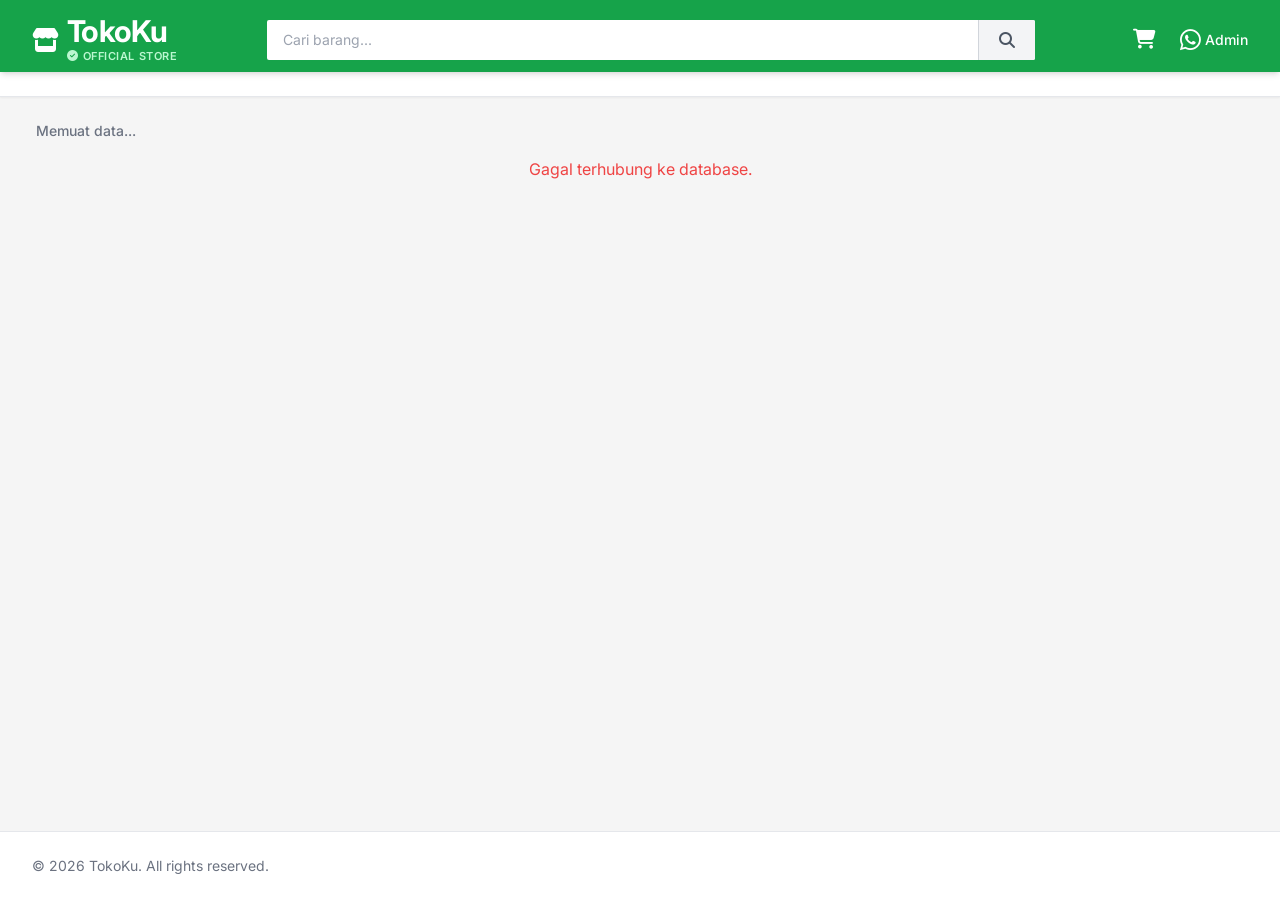
==== index.html @ a1919542 "Adjust sticky navigation bar styles Updated the sticky navigation bar position and padding." ====
<!DOCTYPE html>
<html lang="id">
<head>
    <meta charset="UTF-8">
    <meta name="viewport" content="width=device-width, initial-scale=1.0">
    <title id="pageTitleDisplay">Katalog Toko</title>
    
    <!-- Library Eksternal / CDN -->
    <link rel="stylesheet" href="css/tailwind.min.css">
    <script src="https://cdn.jsdelivr.net/npm/@supabase/supabase-js@2"></script>
    <link rel="stylesheet" href="https://cdnjs.cloudflare.com/ajax/libs/font-awesome/6.4.0/css/all.min.css">
    <link href="https://fonts.googleapis.com/css2?family=Inter:wght@300;400;500;600;700&display=swap" rel="stylesheet">
    
    <!-- Panggil CSS Global Kita -->
    <link rel="stylesheet" href="css/global.css">
</head>
<body class="flex flex-col min-h-screen">

    <header class="bg-green-600 shadow-md sticky top-0 z-50">
        <div class="max-w-7xl mx-auto px-4 sm:px-6 lg:px-8 pt-4 pb-2">
            <div class="flex justify-between items-center h-12">
                <div class="flex-shrink-0 flex items-center gap-2 text-white">
                    <i id="headerIcon" class="fa-solid fa-store text-2xl"></i>
                    <img id="headerLogoImg" src="" class="h-12 w-12 rounded object-cover hidden -mt-1">
                    
                    <!-- Wrapper untuk Nama Toko & Official Store -->
                    <div class="hidden sm:flex flex-col justify-center">
                        <span id="storeNameDisplay" class="font-bold text-3xl tracking-tight leading-none">TokoKu</span>
                        <span class="text-[11px] font-semibold text-green-200 tracking-wider uppercase mt-0.5">
                            <i class="fa-solid fa-circle-check mr-1"></i>Official Store
                        </span>
                    </div>
                </div>
                
                <div class="flex-1 max-w-3xl mx-4 sm:mx-8 relative flex flex-col justify-center">
                    <div class="flex w-full">
                        <input type="text" id="searchInput" class="block w-full pl-4 pr-12 py-2.5 border-none rounded-sm bg-white focus:ring-2 focus:ring-green-300 text-sm text-gray-900" placeholder="Cari barang...">
                        <button class="bg-gray-100 hover:bg-gray-200 px-5 rounded-r-sm absolute right-0 top-0 bottom-0 border-l border-gray-300">
                            <i class="fa-solid fa-magnifying-glass text-gray-600"></i>
                        </button>
                    </div>
                </div>

                <div class="flex items-center gap-4 text-white relative">
                    <!-- Tombol Keranjang -->
                    <button onclick="toggleCart()" class="relative p-2 hover:bg-green-700 rounded-full transition-colors">
                        <i class="fa-solid fa-cart-shopping text-xl"></i>
                        <span id="cartBadge" class="absolute top-0 right-0 -mt-1 -mr-1 bg-red-500 text-white text-[10px] font-bold h-5 w-5 rounded-full flex items-center justify-center hidden">0</span>
                    </button>
                    <!-- Tautan Hubungi Admin -->
                    <a id="headerWaLink" href="#" target="_blank" class="text-sm font-medium hover:text-gray-200 flex items-center gap-1 hidden sm:flex">
                        <i class="fa-brands fa-whatsapp text-2xl"></i> <span>Admin</span>
                    </a>
                </div>
            </div>
        </div>
    </header>

    <!-- Modal Pilih Varian -->
    <div id="variantModal" class="fixed inset-0 z-[60] hidden flex items-center justify-center">
        <div class="absolute inset-0 bg-black bg-opacity-50" onclick="closeVariantModal()"></div>
        <div class="bg-white p-6 rounded-xl shadow-xl z-10 w-full max-w-sm mx-4 transform transition-all scale-95 opacity-0" id="variantPanel">
            <div class="flex justify-between items-center mb-4 border-b pb-2">
                <h3 class="text-lg font-bold text-gray-800">Pilih Varian</h3>
                <button onclick="closeVariantModal()" class="text-gray-500 hover:text-red-500"><i class="fa-solid fa-xmark text-xl"></i></button>
            </div>
            <div class="flex items-center gap-3 mb-4">
                <img id="varModalImg" src="" class="w-12 h-12 rounded object-cover border">
                <div>
                    <h4 id="varModalName" class="text-sm font-semibold text-gray-800 line-clamp-1"></h4>
                    <p id="varModalPrice" class="text-sm text-green-600 font-bold"></p>
                </div>
            </div>
            <p class="text-sm text-gray-600 mb-2 font-medium">Varian Tersedia:</p>
            <div id="variantButtonsContainer" class="flex flex-wrap gap-2 mb-6">
                <!-- Tombol varian akan di-generate oleh JS di sini -->
            </div>
        </div>
    </div>

    <!-- Modal Keranjang Belanja -->
    <div id="cartModal" class="fixed inset-0 z-50 hidden">
        <div class="absolute inset-0 bg-black bg-opacity-50" onclick="toggleCart()"></div>
        <div class="absolute inset-y-0 right-0 max-w-md w-full bg-white shadow-xl flex flex-col transform transition-transform duration-300 translate-x-full" id="cartPanel">
            <div class="p-4 border-b flex justify-between items-center bg-green-50">
                <h2 class="text-lg font-bold text-gray-800"><i class="fa-solid fa-cart-shopping mr-2 text-green-600"></i>Keranjang Anda</h2>
                <button onclick="toggleCart()" class="text-gray-500 hover:text-red-500 text-xl"><i class="fa-solid fa-xmark"></i></button>
            </div>
            
            <!-- Daftar Barang di Keranjang -->
            <div id="cartItemsContainer" class="flex-1 overflow-y-auto p-4 space-y-4">
                <div class="text-center text-gray-500 py-10">Keranjang masih kosong.</div>
            </div>

            <!-- Total & Checkout -->
            <div class="p-4 border-t bg-gray-50">
                <div class="flex justify-between items-center mb-4">
                    <span class="text-gray-600 font-medium">Total Pembayaran:</span>
                    <span id="cartTotalDisplay" class="text-xl font-bold text-green-600">Rp 0</span>
                </div>
                <button onclick="checkoutWhatsApp()" id="btnCheckout" class="w-full bg-wa hover:bg-wa-dark text-white font-bold py-3 px-4 rounded-lg flex justify-center items-center gap-2 shadow-md" disabled>
                    <i class="fa-brands fa-whatsapp text-xl"></i> Checkout via WhatsApp
                </button>
            </div>
        </div>
    </div>

    <!-- Banner Promosi -->
    <div id="bannerSection" class="bg-green-600 text-white border-t border-green-500 hidden">
        <div class="max-w-7xl mx-auto px-4 sm:px-6 lg:px-8 py-8 md:py-10 flex flex-col md:flex-row items-center justify-between">
            <div class="mb-6 md:mb-0 text-center md:text-left">
                <h1 id="bannerTitleDisplay" class="text-3xl md:text-4xl font-extrabold tracking-tight mb-2">Koleksi Terbaru!</h1>
                <p id="bannerSubtitleDisplay" class="text-green-100 text-lg">Pesan mudah via WhatsApp.</p>
            </div>
            <i class="fa-solid fa-shopping-bag text-6xl text-green-400 opacity-50 hidden md:block"></i>
        </div>
    </div>

    <!-- Navigasi Kategori -->
    <div class="bg-white shadow-sm border-b border-gray-200 sticky top-[64px] z-40">
        <div class="max-w-7xl mx-auto px-4 sm:px-6 lg:px-8 py-2 md:py-3">
            <div class="flex gap-2 overflow-x-auto hide-scrollbar" id="categoryContainer">
            </div>
        </div>
    </div>
    
    <!-- Peringatan Toko Tutup -->
    <div id="tokoTutupWarning" class="bg-red-500 text-white text-center py-2 text-sm font-bold hidden">
        <i class="fa-solid fa-circle-exclamation mr-1"></i> Mohon maaf, toko saat ini sedang tutup dan tidak menerima pesanan.
    </div>

    <main class="flex-1 max-w-7xl mx-auto px-4 sm:px-6 lg:px-8 py-6 w-full">
        <div id="searchIndicatorContainer" class="hidden flex items-center gap-2 mb-4 text-gray-700 bg-white p-3 rounded-md shadow-sm border">
            <i class="fa-regular fa-lightbulb text-gray-500 text-lg"></i>
            <span class="text-base">Hasil pencarian untuk '<span id="searchKeywordText" class="font-medium text-green-600"></span>'</span>
        </div>
        
        <div class="flex justify-between items-end mb-4 px-1">
            <span class="text-sm text-gray-500 font-medium" id="productCount">Memuat data...</span>
        </div>

        <div id="productGrid" class="grid grid-cols-2 sm:grid-cols-3 md:grid-cols-4 lg:grid-cols-5 gap-3 sm:gap-4"></div>

        <!-- Container Tombol Load More -->
        <div id="loadMoreContainer" class="hidden flex justify-center mt-8 mb-4">
            <button id="btnLoadMore" class="bg-white border-2 border-green-500 text-green-600 px-8 py-2.5 rounded-full font-semibold hover:bg-green-50 hover:shadow-sm transition-all focus:ring-4 focus:ring-green-100">
                Tampilkan Lebih Banyak
            </button>
        </div>

        <div id="emptyState" class="hidden py-20 bg-white border border-gray-100 rounded-sm text-center flex flex-col items-center justify-center mt-4">
            <i class="fa-solid fa-magnifying-glass text-5xl text-gray-300 mb-4"></i>
            <h3 class="text-lg font-medium text-gray-900 mb-1">Barang tidak ditemukan</h3>
        </div>
    </main>

    <footer class="bg-white border-t border-gray-200 mt-auto">
        <div class="max-w-7xl mx-auto px-4 sm:px-6 lg:px-8 py-6 flex flex-col md:flex-row items-center justify-between">
            <p class="text-gray-500 text-sm text-center md:text-left">&copy; 2026 <span id="footerStoreName">TokoKu</span>. All rights reserved.</p>
            <div class="flex space-x-4 mt-4 md:mt-0 text-gray-400">
                <a id="footerIgLink" href="#" target="_blank" class="hover:text-green-600 transition-colors hidden"><i class="fa-brands fa-instagram text-xl"></i></a>
                <a id="footerFbLink" href="#" target="_blank" class="hover:text-green-600 transition-colors hidden"><i class="fa-brands fa-facebook text-xl"></i></a>
            </div>
        </div>
    </footer>

    <!-- Panggil File JavaScript Modular Kita -->
    <!-- URUTAN SANGAT PENTING: supabase.js harus dipanggil sebelum katalog.js -->
    <script src="js/supabase.js"></script>
    <script src="js/katalog.js"></script>
</body>
</html>
---- css/global.css ----
/* --- Pengaturan Global --- */
body { 
    font-family: 'Inter', sans-serif; 
    background-color: #f5f5f5; /* Default background untuk katalog */
}

/* --- Khusus Halaman Katalog --- */
.product-card { 
    transition: transform 0.2s ease-in-out, box-shadow 0.2s ease-in-out; 
}
.product-card:hover { 
    transform: translateY(-2px); 
    box-shadow: 0 4px 6px -1px rgba(0, 0, 0, 0.1); 
    border-color: #25D366; 
}
.bg-wa { background-color: #25D366; } 
.hover\:bg-wa-dark:hover { background-color: #128C7E; }

/* Menyembunyikan Scrollbar tapi tetap bisa di-scroll (Katalog) */
.hide-scrollbar::-webkit-scrollbar { display: none; } 
.hide-scrollbar { -ms-overflow-style: none; scrollbar-width: none; }

/* --- Khusus Admin Panel --- */
/* Custom Scrollbar untuk Tabel Admin */
.table-container::-webkit-scrollbar { height: 8px; }
.table-container::-webkit-scrollbar-thumb { background-color: #cbd5e1; border-radius: 4px; }

/* Animasi Transisi Tab Admin */
.tab-content { display: none; animation: fadeIn 0.3s ease-in-out; }
.tab-content.active { display: block; }
@keyframes fadeIn { 
    from { opacity: 0; transform: translateY(5px); } 
    to { opacity: 1; transform: translateY(0); } 
}
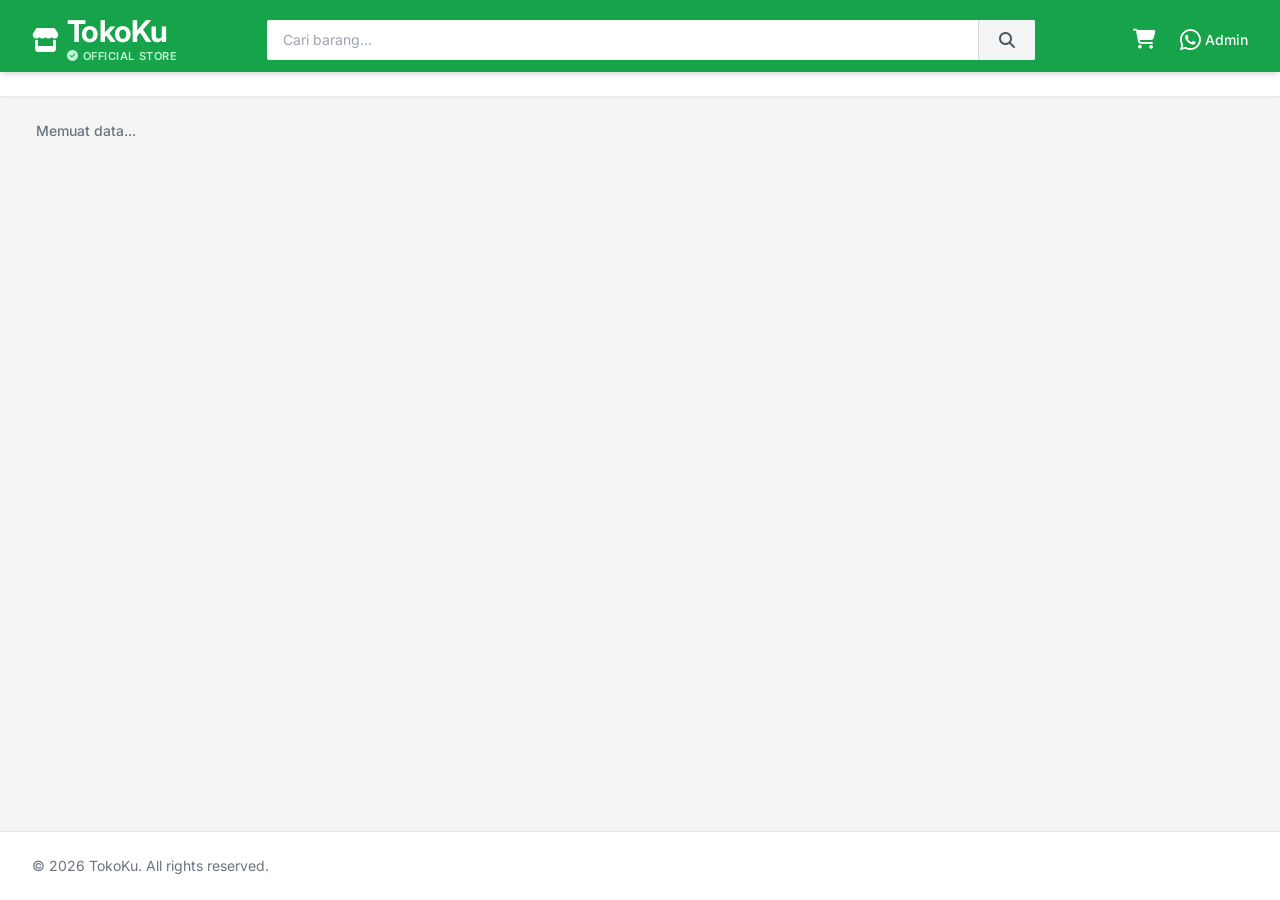
==== commit 500f789b: "baru" ====
--- a/index.html
+++ b/index.html
@@ -117,9 +117,12 @@
     </div>
 
     <!-- Navigasi Kategori -->
-    <div class="bg-white shadow-sm border-b border-gray-200 sticky top-[64px] z-40">
-        <div class="max-w-7xl mx-auto px-4 sm:px-6 lg:px-8 py-2 md:py-3">
-            <div class="flex gap-2 overflow-x-auto hide-scrollbar" id="categoryContainer">
+    <div class="bg-white shadow-sm border-b border-gray-200 sticky z-40" style="top: 72px;">
+        <!-- HAPUS px-4 sm:px-6 lg:px-8 dari baris ini -->
+        <div class="max-w-7xl mx-auto py-2 md:py-3">
+            <!-- PINDAHKAN px-4 sm:px-6 lg:px-8 ke baris ini (ke dalam div categoryContainer) -->
+            <div class="flex gap-2 overflow-x-auto hide-scrollbar px-4 sm:px-6 lg:px-8" id="categoryContainer">
+                <!-- Tombol-tombol akan di-generate otomatis oleh Javascript di sini -->
             </div>
         </div>
     </div>
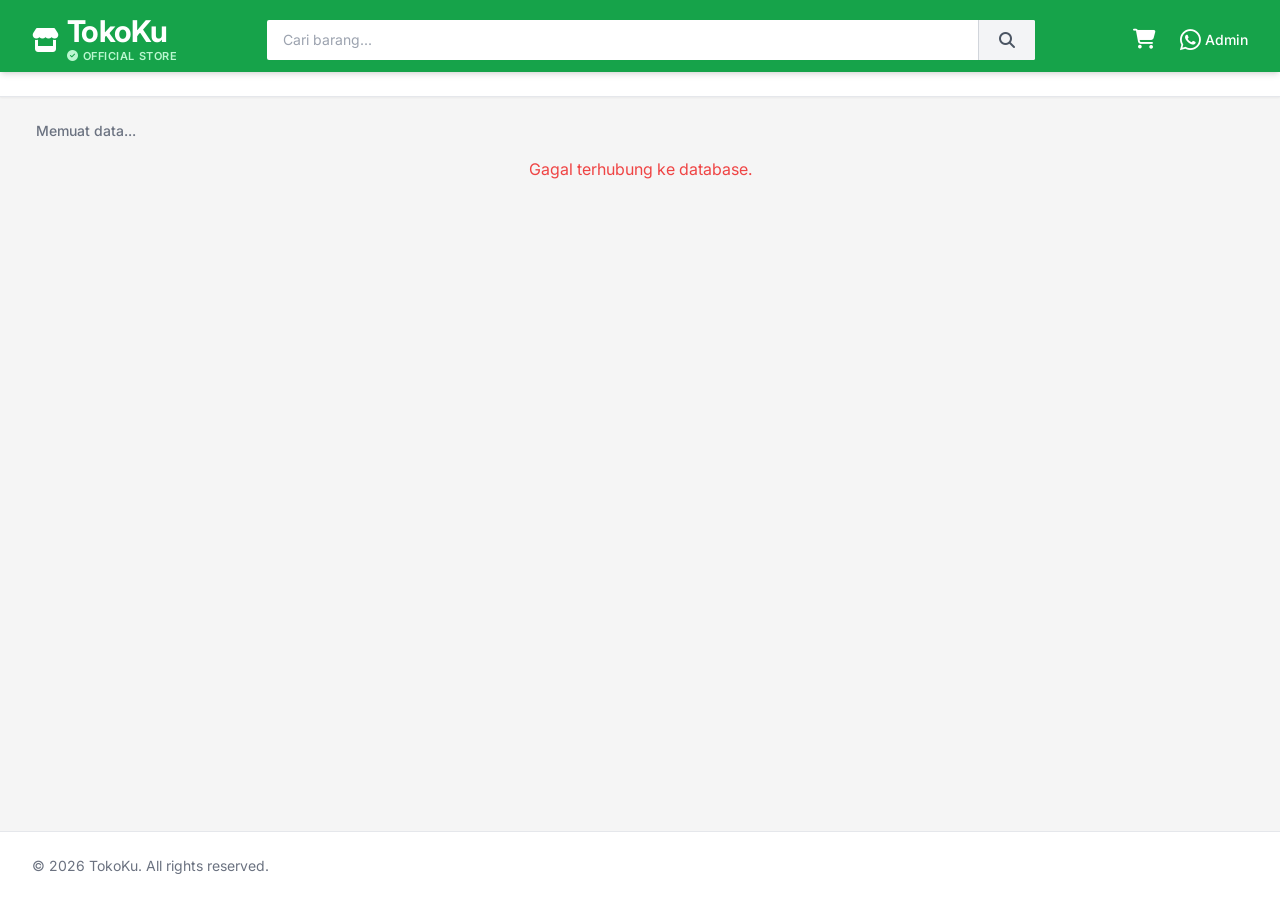
==== commit bfa2bd5f: "Add files via upload" ====
--- a/index.html
+++ b/index.html
@@ -167,6 +167,24 @@
         </div>
     </footer>
 
+    <!-- Toast Notifikasi Keranjang ala Shopee -->
+    <!-- Wrapper Full Screen (Kunci posisi selalu di tengah menggunakan Flexbox) -->
+    <div class="fixed inset-0 z-[9999] flex items-center justify-center pointer-events-none">
+        
+        <!-- Kotak Toast -->
+        <div id="shopeeToast" class="flex flex-col items-center justify-center opacity-0 transition-all duration-300 scale-90 shadow-2xl px-8 py-6" style="background-color: rgba(70, 70, 70, 0.95); border-radius: 12px; min-width: 200px;">
+            
+            <div class="mb-3 text-white">
+                <!-- Ikon checkmark diubah menjadi putih polos agar mirip Shopee -->
+                <i class="fa-solid fa-circle-check text-5xl"></i>
+            </div>
+            
+            <p class="text-white text-sm font-medium tracking-wide whitespace-nowrap">Dimasukkan ke Keranjang</p>
+            
+        </div>
+        
+    </div>
+
     <!-- Panggil File JavaScript Modular Kita -->
     <!-- URUTAN SANGAT PENTING: supabase.js harus dipanggil sebelum katalog.js -->
     <script src="js/supabase.js"></script>
